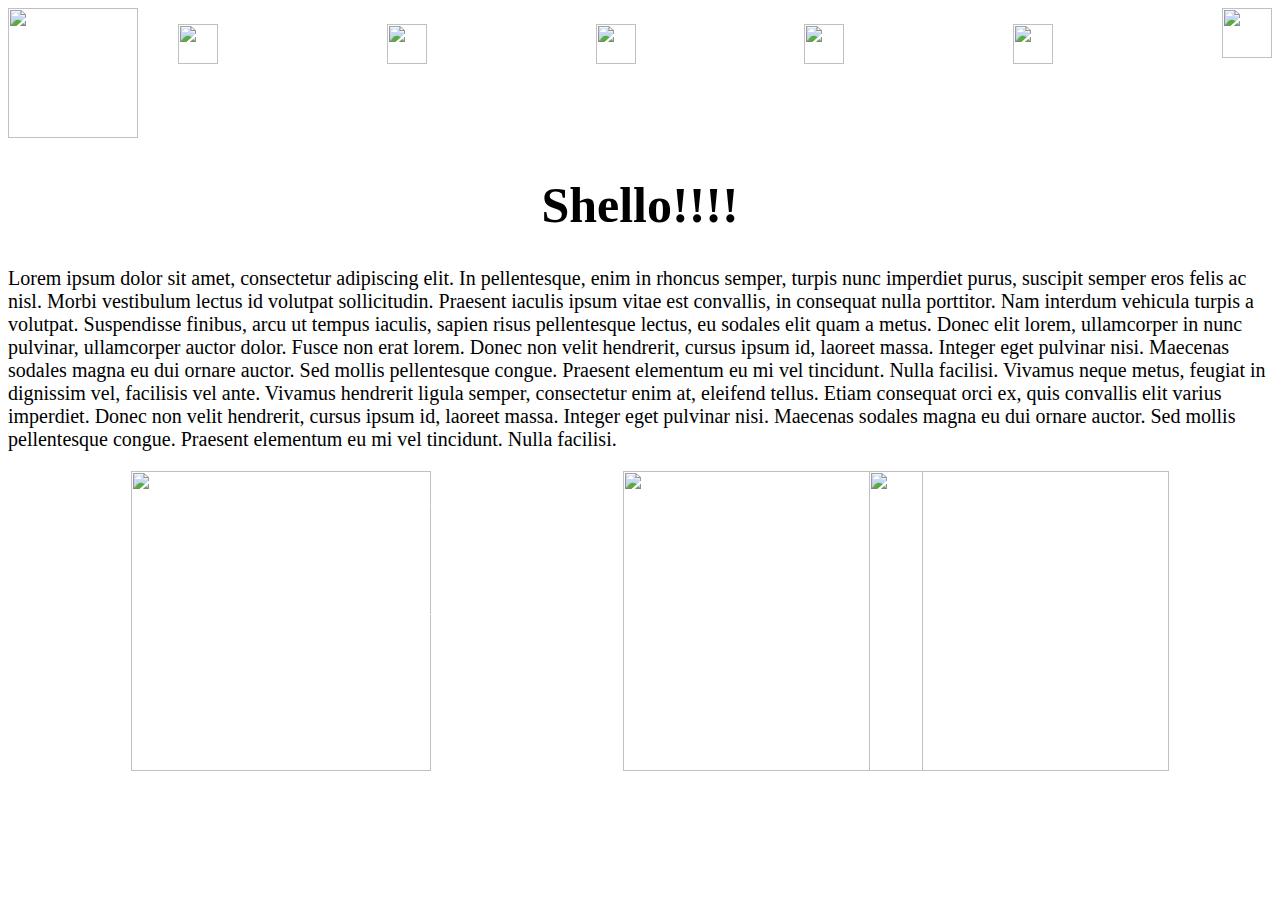
==== index.html @ 5dc99467 "Add files via upload" ====
<!DOCTYPE html>
<html>
<head>
 <link rel="stylesheet" href="stylesheet.css">
</head>
<body>
<div class="header">
    <div class="profilepic">
      <img src="https://cdn.pixabay.com/photo/2015/10/05/22/37/blank-profile-picture-973460_640.png">
    </div>
    <ul class="social">
      <li id="email">
        <a href="mailto:mateonayeli208@gmail.com">
          <img src="http://www.freeiconspng.com/uploads/black-envelope-icon-10.png">
        </a>
      </li>
      <li id="instagram">
        <a href="https://www.instagram.com/nanimateo_9e/">
         <img src="https://i0.wp.com/stephencastleberry.files.wordpress.com/2016/05/instagram-logo-black.png?w=371&h=371&crop=1&ssl=1">
        </a>
      </li>
      <li id="snapchat">
        <a href="http://i.imgur.com/h2SMWU0.jpg">
          <img src="https://www.shareicon.net/data/512x512/2016/11/05/851109_chat_512x512.png">
        </a>
      </li>
      <li id="linkedin">
        <a href="https://www.linkedin.com/in/nayeli-m-718349138/">
          <img src="http://www.freeiconspng.com/uploads/linkedin-logo-3.png">
        </a>
      </li>
      <li id="github">
        <a href="https://github.com/NayeliM208">
          <img src="https://cdn4.iconfinder.com/data/icons/iconsimple-logotypes/512/github-512.png">
        </a>
      </li>
    </ul>
    <div class="home">
      <a href="file:///C:/Users/ROP-MBernales/Documents/GitHub/nayelim.github.io/index.html">
        <img src="https://lh3.googleusercontent.com/mZbIGo3uqmfBqFjM7T-CrvBB4QNQY9EUECOTtlZ_dfltNGpU-m3oSZbLrxD27XbrWHD3=w300">
      </a>
    </div>
  </div>
  <div class="about">
    <h1> Shello!!!!</h1>
    <p>Lorem ipsum dolor sit amet, consectetur adipiscing elit. In pellentesque, enim in rhoncus semper, turpis nunc imperdiet purus, suscipit semper eros felis ac nisl. Morbi vestibulum lectus id volutpat sollicitudin. Praesent iaculis ipsum vitae est convallis, in consequat nulla porttitor. Nam interdum vehicula turpis a volutpat. Suspendisse finibus, arcu ut tempus iaculis, sapien risus pellentesque lectus, eu sodales elit quam a metus. Donec elit lorem, ullamcorper in nunc pulvinar, ullamcorper auctor dolor. Fusce non erat lorem. Donec non velit hendrerit, cursus ipsum id, laoreet massa. Integer eget pulvinar nisi. Maecenas sodales magna eu dui ornare auctor. Sed mollis pellentesque congue. Praesent elementum eu mi vel tincidunt. Nulla facilisi. Vivamus neque metus, feugiat in dignissim vel, facilisis vel ante. Vivamus hendrerit ligula semper, consectetur enim at, eleifend tellus. Etiam consequat orci ex, quis convallis elit varius imperdiet. Donec non velit hendrerit, cursus ipsum id, laoreet massa. Integer eget pulvinar nisi. Maecenas sodales magna eu dui ornare auctor. Sed mollis pellentesque congue. Praesent elementum eu mi vel tincidunt. Nulla facilisi.</p>
  </div>
    <dic class="portfolio"
      <div class="cards">
        <div>
          <img src="https://i.ytimg.com/vi/kqUR3KtWbTk/maxresdefault.jpg">
        </div>
        <div>
          <h3>CODE ACADEMY</h3>
        </div>
      </div>
      <div class="cards">
        <div>
          <img src="http://i.imgur.com/C1WqDxJ.jpg">
        </div>
        <div>
          <h3>DRAWINGS</h3>
        </div>
      </div>
      <div class="cards">
        <div>
          <img src="https://www.sketchuptextureclub.com/public/texture_d/0090-plain-color-floor-tiles-grey-grout-line-cm-50x50-texture-seamless-hr.jpg">
        </div>
        <div>
          <h3>OTHER</h3>
        </div>
      </div>
    </div>
  </div>
</body>
</html>
---- stylesheet.css ----
body{
  Background:url(http://www.icanbecreative.com/res/freeweb/2011/04/paper_boat.png);
}
.header{
  text-align: center;
  display: flex;
  flex-direction: row;
}
  .profilepic img{
    width: 130px;
    height:130px;
  }
  .home{
    float: right;
  }
  .home img{
    width: 50px;
    height: 50px;
    float: right;
  }
  .social {
    display: flex;
    flex: 1;
  }
  .social li{
    list-style: none;
    display: flex;
    flex: 1;
    text-align: center;
  }
  .social li img{
    width: 40px;
    height: 40px;
  }
 .about h1{
  font-family: fantasy;
  text-align: center;
  font-size: 50px;
 }
 .about p{
   font-family: cursive;
  font-size: 20px;
  }
  .portfolio{
    display: flex;
    flex-direction: row;
    justify-content: space-around;
    flex-wrap: wrap;
    position: relative;
    margin-right: 280px;
  }
  .portfolio img{
    height:300px;
    width: 300px;
    position: absolute;
  }
  .portfolio h3{
    position: absolute;
    font-style: bold;
    color: #ffffff;
  }
  .cards h3{
    top: 120px;
    left: 345px;
  }
  .drawing h3{
    top: 120px;
    left: 915px;
  }
  .other h3{
    top: 120px;
    left: 1470px;
  }
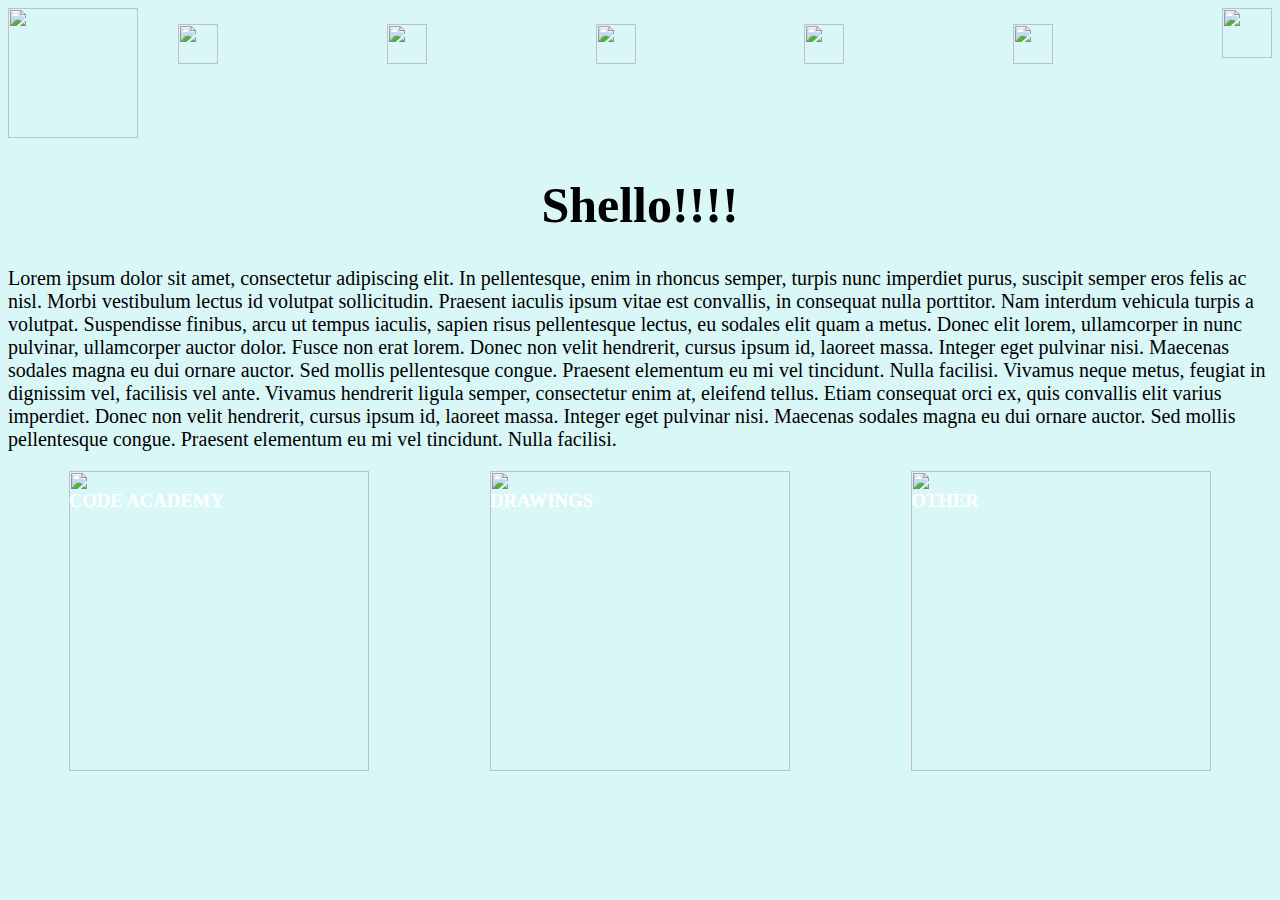
==== commit 022c283f: "took out song generator" ====
--- a/index.html
+++ b/index.html
@@ -1,76 +1,78 @@
-<!DOCTYPE html>
-<html>
-<head>
- <link rel="stylesheet" href="stylesheet.css">
-</head>
-<body>
-<div class="header">
-    <div class="profilepic">
-      <img src="https://cdn.pixabay.com/photo/2015/10/05/22/37/blank-profile-picture-973460_640.png">
-    </div>
-    <ul class="social">
-      <li id="email">
-        <a href="mailto:mateonayeli208@gmail.com">
-          <img src="http://www.freeiconspng.com/uploads/black-envelope-icon-10.png">
-        </a>
-      </li>
-      <li id="instagram">
-        <a href="https://www.instagram.com/nanimateo_9e/">
-         <img src="https://i0.wp.com/stephencastleberry.files.wordpress.com/2016/05/instagram-logo-black.png?w=371&h=371&crop=1&ssl=1">
-        </a>
-      </li>
-      <li id="snapchat">
-        <a href="http://i.imgur.com/h2SMWU0.jpg">
-          <img src="https://www.shareicon.net/data/512x512/2016/11/05/851109_chat_512x512.png">
-        </a>
-      </li>
-      <li id="linkedin">
-        <a href="https://www.linkedin.com/in/nayeli-m-718349138/">
-          <img src="http://www.freeiconspng.com/uploads/linkedin-logo-3.png">
-        </a>
-      </li>
-      <li id="github">
-        <a href="https://github.com/NayeliM208">
-          <img src="https://cdn4.iconfinder.com/data/icons/iconsimple-logotypes/512/github-512.png">
-        </a>
-      </li>
-    </ul>
-    <div class="home">
-      <a href="file:///C:/Users/ROP-MBernales/Documents/GitHub/nayelim.github.io/index.html">
-        <img src="https://lh3.googleusercontent.com/mZbIGo3uqmfBqFjM7T-CrvBB4QNQY9EUECOTtlZ_dfltNGpU-m3oSZbLrxD27XbrWHD3=w300">
-      </a>
-    </div>
-  </div>
-  <div class="about">
-    <h1> Shello!!!!</h1>
-    <p>Lorem ipsum dolor sit amet, consectetur adipiscing elit. In pellentesque, enim in rhoncus semper, turpis nunc imperdiet purus, suscipit semper eros felis ac nisl. Morbi vestibulum lectus id volutpat sollicitudin. Praesent iaculis ipsum vitae est convallis, in consequat nulla porttitor. Nam interdum vehicula turpis a volutpat. Suspendisse finibus, arcu ut tempus iaculis, sapien risus pellentesque lectus, eu sodales elit quam a metus. Donec elit lorem, ullamcorper in nunc pulvinar, ullamcorper auctor dolor. Fusce non erat lorem. Donec non velit hendrerit, cursus ipsum id, laoreet massa. Integer eget pulvinar nisi. Maecenas sodales magna eu dui ornare auctor. Sed mollis pellentesque congue. Praesent elementum eu mi vel tincidunt. Nulla facilisi. Vivamus neque metus, feugiat in dignissim vel, facilisis vel ante. Vivamus hendrerit ligula semper, consectetur enim at, eleifend tellus. Etiam consequat orci ex, quis convallis elit varius imperdiet. Donec non velit hendrerit, cursus ipsum id, laoreet massa. Integer eget pulvinar nisi. Maecenas sodales magna eu dui ornare auctor. Sed mollis pellentesque congue. Praesent elementum eu mi vel tincidunt. Nulla facilisi.</p>
-  </div>
-    <dic class="portfolio"
-      <div class="cards">
-        <div>
-          <img src="https://i.ytimg.com/vi/kqUR3KtWbTk/maxresdefault.jpg">
-        </div>
-        <div>
-          <h3>CODE ACADEMY</h3>
-        </div>
-      </div>
-      <div class="cards">
-        <div>
-          <img src="http://i.imgur.com/C1WqDxJ.jpg">
-        </div>
-        <div>
-          <h3>DRAWINGS</h3>
-        </div>
-      </div>
-      <div class="cards">
-        <div>
-          <img src="https://www.sketchuptextureclub.com/public/texture_d/0090-plain-color-floor-tiles-grey-grout-line-cm-50x50-texture-seamless-hr.jpg">
-        </div>
-        <div>
-          <h3>OTHER</h3>
-        </div>
-      </div>
-    </div>
-  </div>
-</body>
-</html>
+<!DOCTYPE html>
+<html>
+<head>
+ <link rel="stylesheet" href="stylesheet.css">
+ <link href='https://fonts.googleapis.com/css?family=Russo+One' rel='stylesheet' type='text/css'>
+ <link href='https://fonts.googleapis.com/css?family=Amatic+SC:700' rel='stylesheet' type='text/css'>
+ <script src="Song.js" type="text/javascript"></script>
+</head>
+<body>
+<div class="header">
+    <div class="profilepic">
+      <img src="https://cdn.pixabay.com/photo/2015/10/05/22/37/blank-profile-picture-973460_640.png">
+    </div>
+    <ul class="social">
+      <li id="email">
+        <a href="mailto:mateonayeli208@gmail.com">
+          <img src="http://www.freeiconspng.com/uploads/black-envelope-icon-10.png">
+        </a>
+      </li>
+      <li id="instagram">
+        <a href="https://www.instagram.com/nanimateo_9e/">
+         <img src="https://i0.wp.com/stephencastleberry.files.wordpress.com/2016/05/instagram-logo-black.png?w=371&h=371&crop=1&ssl=1">
+        </a>
+      </li>
+      <li id="snapchat">
+        <a href="http://i.imgur.com/h2SMWU0.jpg">
+          <img src="https://www.shareicon.net/data/512x512/2016/11/05/851109_chat_512x512.png">
+        </a>
+      </li>
+      <li id="linkedin">
+        <a href="https://www.linkedin.com/in/nayeli-m-718349138/">
+          <img src="http://www.freeiconspng.com/uploads/linkedin-logo-3.png">
+        </a>
+      </li>
+      <li id="github">
+        <a href="https://github.com/NayeliM208">
+          <img src="https://cdn4.iconfinder.com/data/icons/iconsimple-logotypes/512/github-512.png">
+        </a>
+      </li>
+    </ul>
+    <div class="home">
+      <a href="file:///C:/Users/Nayeli.Mateo0923/Documents/GitHub/nayeli-portfolio/index.html">
+        <img src="https://lh3.googleusercontent.com/mZbIGo3uqmfBqFjM7T-CrvBB4QNQY9EUECOTtlZ_dfltNGpU-m3oSZbLrxD27XbrWHD3=w300">
+      </a>
+    </div>
+  </div>
+  <div class="intro">
+    <h1> Shello!!!!</h1>
+    <p>Lorem ipsum dolor sit amet, consectetur adipiscing elit. In pellentesque, enim in rhoncus semper, turpis nunc imperdiet purus, suscipit semper eros felis ac nisl. Morbi vestibulum lectus id volutpat sollicitudin. Praesent iaculis ipsum vitae est convallis, in consequat nulla porttitor. Nam interdum vehicula turpis a volutpat. Suspendisse finibus, arcu ut tempus iaculis, sapien risus pellentesque lectus, eu sodales elit quam a metus. Donec elit lorem, ullamcorper in nunc pulvinar, ullamcorper auctor dolor. Fusce non erat lorem. Donec non velit hendrerit, cursus ipsum id, laoreet massa. Integer eget pulvinar nisi. Maecenas sodales magna eu dui ornare auctor. Sed mollis pellentesque congue. Praesent elementum eu mi vel tincidunt. Nulla facilisi. Vivamus neque metus, feugiat in dignissim vel, facilisis vel ante. Vivamus hendrerit ligula semper, consectetur enim at, eleifend tellus. Etiam consequat orci ex, quis convallis elit varius imperdiet. Donec non velit hendrerit, cursus ipsum id, laoreet massa. Integer eget pulvinar nisi. Maecenas sodales magna eu dui ornare auctor. Sed mollis pellentesque congue. Praesent elementum eu mi vel tincidunt. Nulla facilisi.</p>
+  </div>
+    <div class="portfolio">
+      <div class="cards">
+        <div class="cardimage">
+          <img src="https://i.ytimg.com/vi/kqUR3KtWbTk/maxresdefault.jpg">
+        </div>
+        <div class="cardheader">
+          <h3>CODE ACADEMY</h3>
+        </div>
+      </div>
+      <div class="cards">
+        <div class="cardimage">
+          <img src="http://i.imgur.com/C1WqDxJ.jpg">
+        </div>
+        <div class="cardheader">
+          <h3>DRAWINGS</h3>
+        </div>
+      </div>
+      <div class="cards">
+        <div class="cardimage">
+          <img src="https://www.sketchuptextureclub.com/public/texture_d/0090-plain-color-floor-tiles-grey-grout-line-cm-50x50-texture-seamless-hr.jpg">
+        </div>
+        <div class="cardheader">
+          <h3>OTHER</h3>
+        </div>
+      </div>
+  </div>
+</body>
+</html>
--- a/stylesheet.css
+++ b/stylesheet.css
@@ -1,73 +1,65 @@
-body{
-  Background:url(http://www.icanbecreative.com/res/freeweb/2011/04/paper_boat.png);
-}
-.header{
-  text-align: center;
-  display: flex;
-  flex-direction: row;
-}
-  .profilepic img{
-    width: 130px;
-    height:130px;
-  }
-  .home{
-    float: right;
-  }
-  .home img{
-    width: 50px;
-    height: 50px;
-    float: right;
-  }
-  .social {
-    display: flex;
-    flex: 1;
-  }
-  .social li{
-    list-style: none;
-    display: flex;
-    flex: 1;
-    text-align: center;
-  }
-  .social li img{
-    width: 40px;
-    height: 40px;
-  }
- .about h1{
-  font-family: fantasy;
-  text-align: center;
-  font-size: 50px;
- }
- .about p{
-   font-family: cursive;
-  font-size: 20px;
-  }
-  .portfolio{
-    display: flex;
-    flex-direction: row;
-    justify-content: space-around;
-    flex-wrap: wrap;
-    position: relative;
-    margin-right: 280px;
-  }
-  .portfolio img{
-    height:300px;
-    width: 300px;
-    position: absolute;
-  }
-  .portfolio h3{
-    position: absolute;
-    font-style: bold;
-    color: #ffffff;
-  }
-  .cards h3{
-    top: 120px;
-    left: 345px;
-  }
-  .drawing h3{
-    top: 120px;
-    left: 915px;
-  }
-  .other h3{
-    top: 120px;
-    left: 1470px;
-  }
+body{
+  background-color: #daf7f7;
+}
+.header{
+  text-align: center;
+  display: flex;
+  flex-direction: row;
+}
+  .profilepic img{
+    width: 130px;
+    height:130px;
+  }
+  .home{
+    float: right;
+  }
+  .home img{
+    width: 50px;
+    height: 50px;
+    float: right;
+  }
+  .social {
+    display: flex;
+    flex: 1;
+  }
+  .social li{
+    list-style: none;
+    display: flex;
+    flex: 1;
+    text-align: center;
+  }
+  .social li img{
+    width: 40px;
+    height: 40px;
+  }
+ .intro h1{
+  font-family: fantasy;
+  text-align: center;
+  font-size: 50px;
+ }
+ .intro p{
+   font-family: cursive;
+  font-size: 20px;
+  }
+  .portfolio{
+    display: flex;
+    flex-direction: row;
+    justify-content: space-around;
+  }
+  .cards{
+    position: relative;
+
+  }
+  .cardimage img{
+    height:300px;
+    width: 300px;
+  }
+  .cardheader {
+    position: absolute;
+    font-style: bold;
+    color: #ffffff;
+    top: 0;
+    bottom: 0;
+    left: 0;
+    right: 0;
+   }
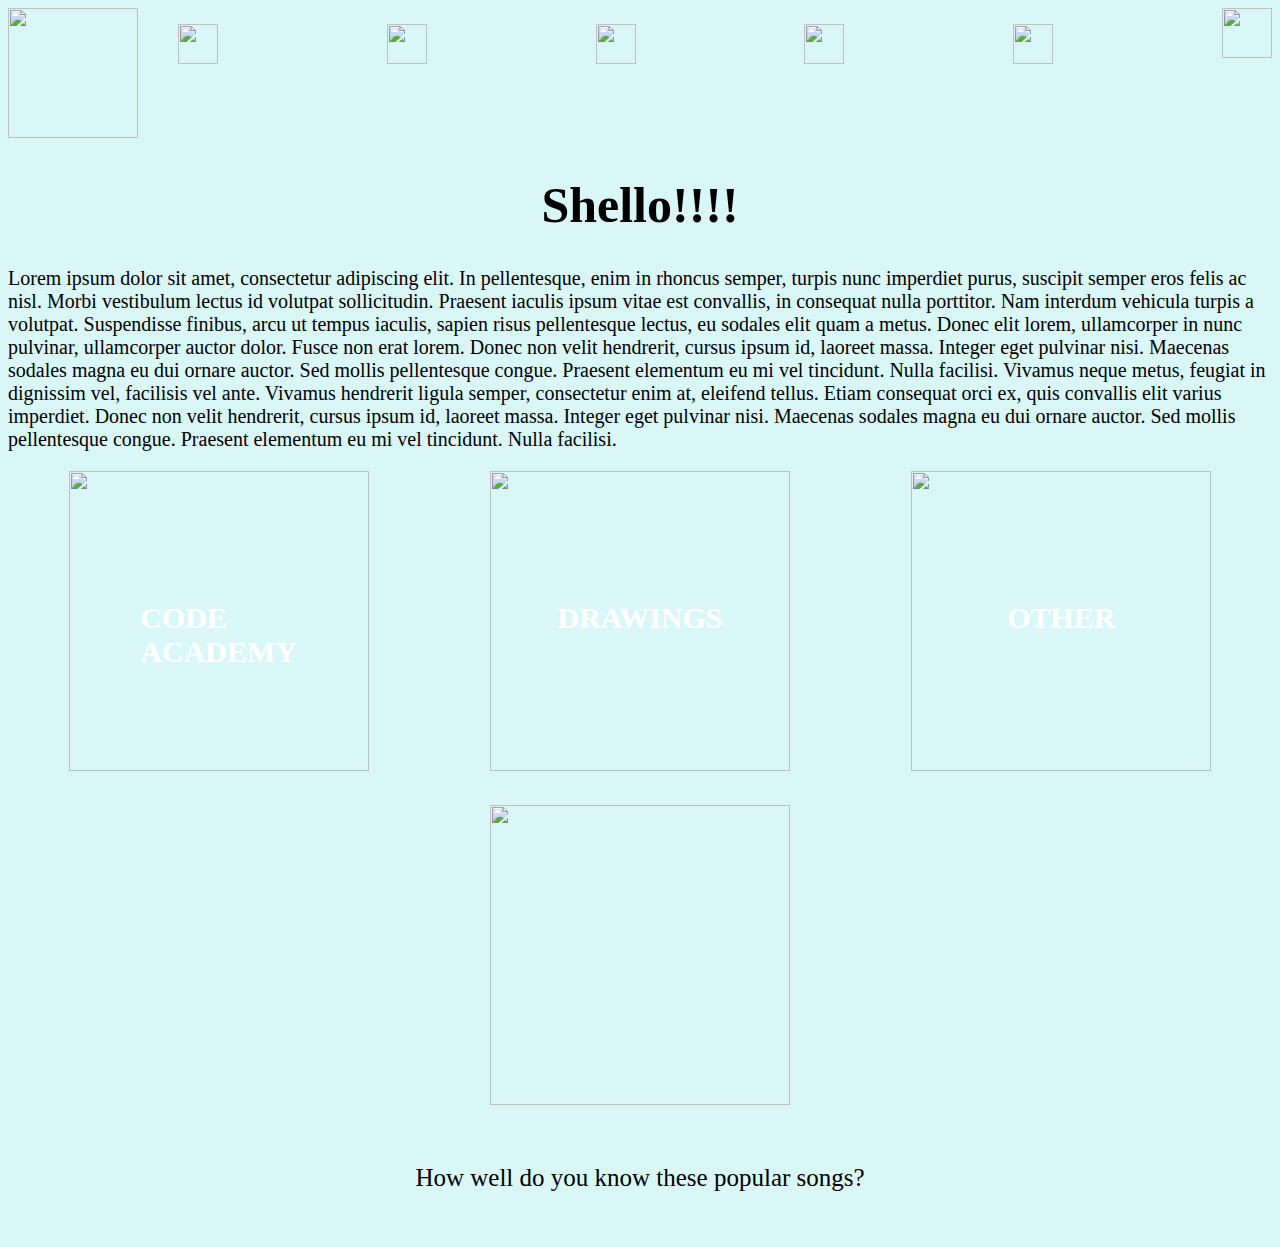
==== commit ed8c65dd: "added quiz link to index" ====
--- a/index.html
+++ b/index.html
@@ -50,29 +50,43 @@
   </div>
     <div class="portfolio">
       <div class="cards">
+        <a href="file:///C:/Users/Nayeli.Mateo0923/Documents/GitHub/nayeli-portfolio/codeacademy.html">
         <div class="cardimage">
-          <img src="https://i.ytimg.com/vi/kqUR3KtWbTk/maxresdefault.jpg">
+            <img src="https://i.ytimg.com/vi/kqUR3KtWbTk/maxresdefault.jpg">
         </div>
         <div class="cardheader">
           <h3>CODE ACADEMY</h3>
         </div>
+        </a>
       </div>
       <div class="cards">
+        <a href="file:///C:/Users/Nayeli.Mateo0923/Documents/GitHub/nayeli-portfolio/drawing.html">
         <div class="cardimage">
-          <img src="http://i.imgur.com/C1WqDxJ.jpg">
+            <img src="http://i.imgur.com/C1WqDxJ.jpg">
         </div>
         <div class="cardheader">
           <h3>DRAWINGS</h3>
         </div>
+        </a>
       </div>
       <div class="cards">
+        <a href="file:///C:/Users/Nayeli.Mateo0923/Documents/GitHub/nayeli-portfolio/other.html">
         <div class="cardimage">
-          <img src="https://www.sketchuptextureclub.com/public/texture_d/0090-plain-color-floor-tiles-grey-grout-line-cm-50x50-texture-seamless-hr.jpg">
+            <img src="https://www.sketchuptextureclub.com/public/texture_d/0090-plain-color-floor-tiles-grey-grout-line-cm-50x50-texture-seamless-hr.jpg">
         </div>
         <div class="cardheader">
           <h3>OTHER</h3>
         </div>
+        </a>
       </div>
   </div>
+  <div class="quizlink">
+    <a href="file:///C:/Users/Nayeli.Mateo0923/Documents/GitHub/nayeli-portfolio/other.html">
+      <img src="http://www.learnandmaster.com/guitar-blog/wp-content/uploads/notes-300x300.jpg">
+    </a>
+  </div>
+  <div class="quizlink">
+  <p>How well do you know these popular songs?</p>
+</div>
 </body>
 </html>
--- a/stylesheet.css
+++ b/stylesheet.css
@@ -63,3 +63,23 @@
     left: 0;
     right: 0;
    }
+   .cardheader h3{
+     font-size: 30px;
+     display: flex;
+     justify-content: center;
+     align-items: center;
+     padding: 100px;
+   }
+   .quizlink {
+     display: flex;
+     justify-content: center;
+     align-items: flex-end;
+     margin: 30px;
+   }
+   .quizlink img{
+     width: 300px;
+     height: 300px;
+   }
+   .quizlink p{
+     font-size: 25px;
+   }
